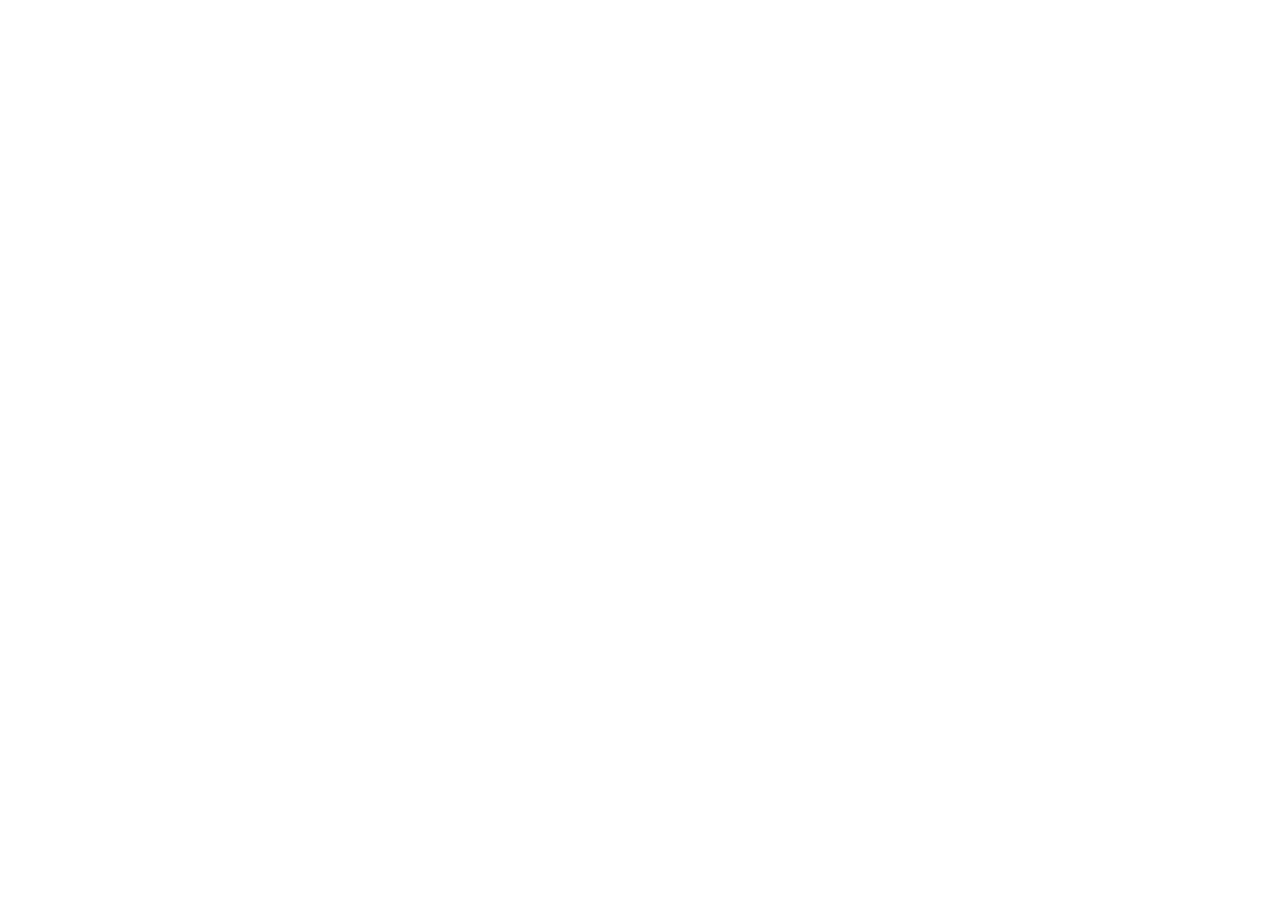
==== index.html @ 4980a7f8 "First commit" ====
<!DOCTYPE html>
<html lang="en">
<head>
    <meta charset="UTF-8">
    <meta name="viewport" content="width=device-width, initial-scale=1.0">
    <title>GItHub-2</title>
</head>
<body>
    
</body>
</html>
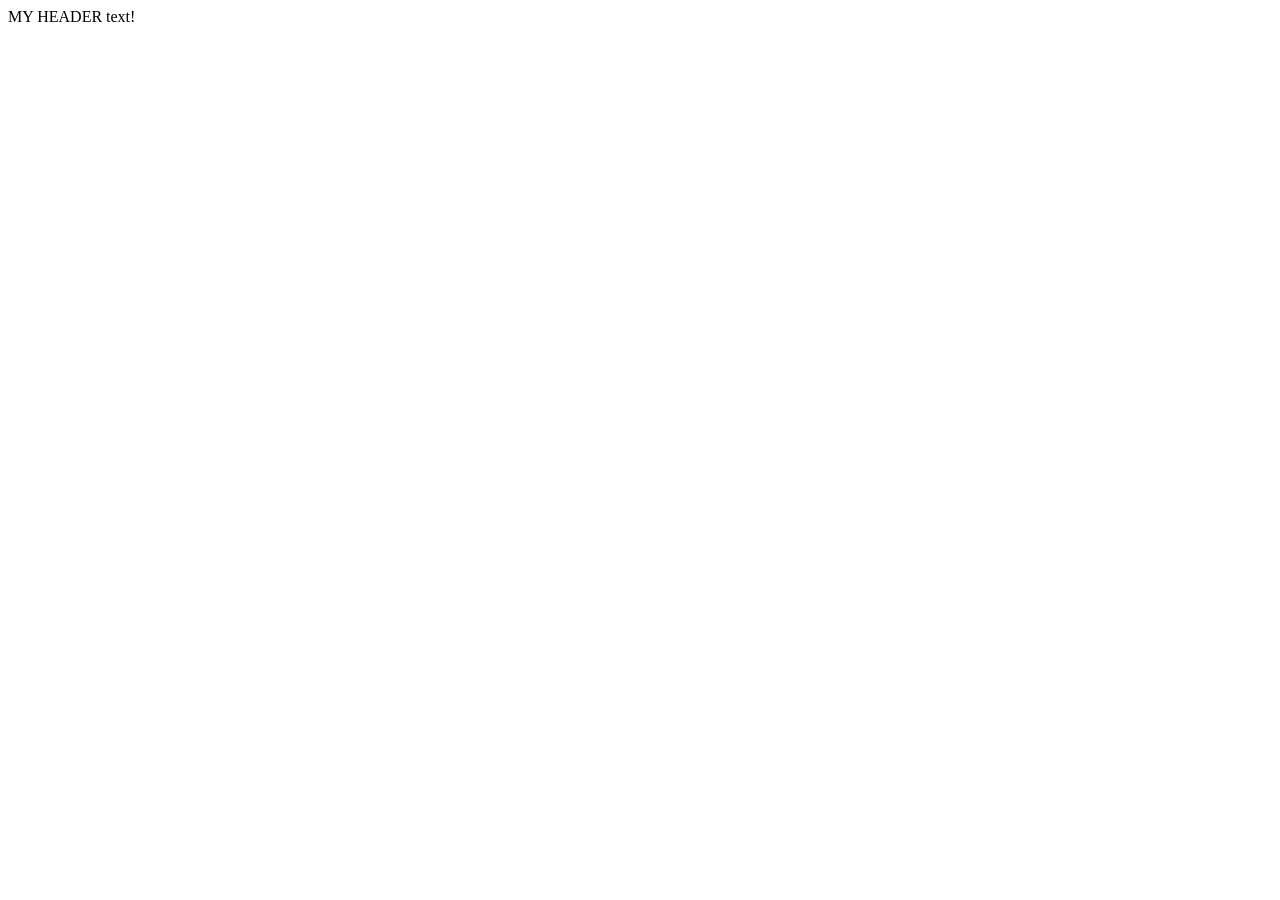
==== commit 250f5946: "Change header text" ====
--- a/index.html
+++ b/index.html
@@ -3,9 +3,10 @@
 <head>
     <meta charset="UTF-8">
     <meta name="viewport" content="width=device-width, initial-scale=1.0">
+    <link rel="stylesheet" href="./style.css]">
     <title>GItHub-2</title>
 </head>
 <body>
-    
+    <header>MY HEADER text!</header>
 </body>
 </html>
